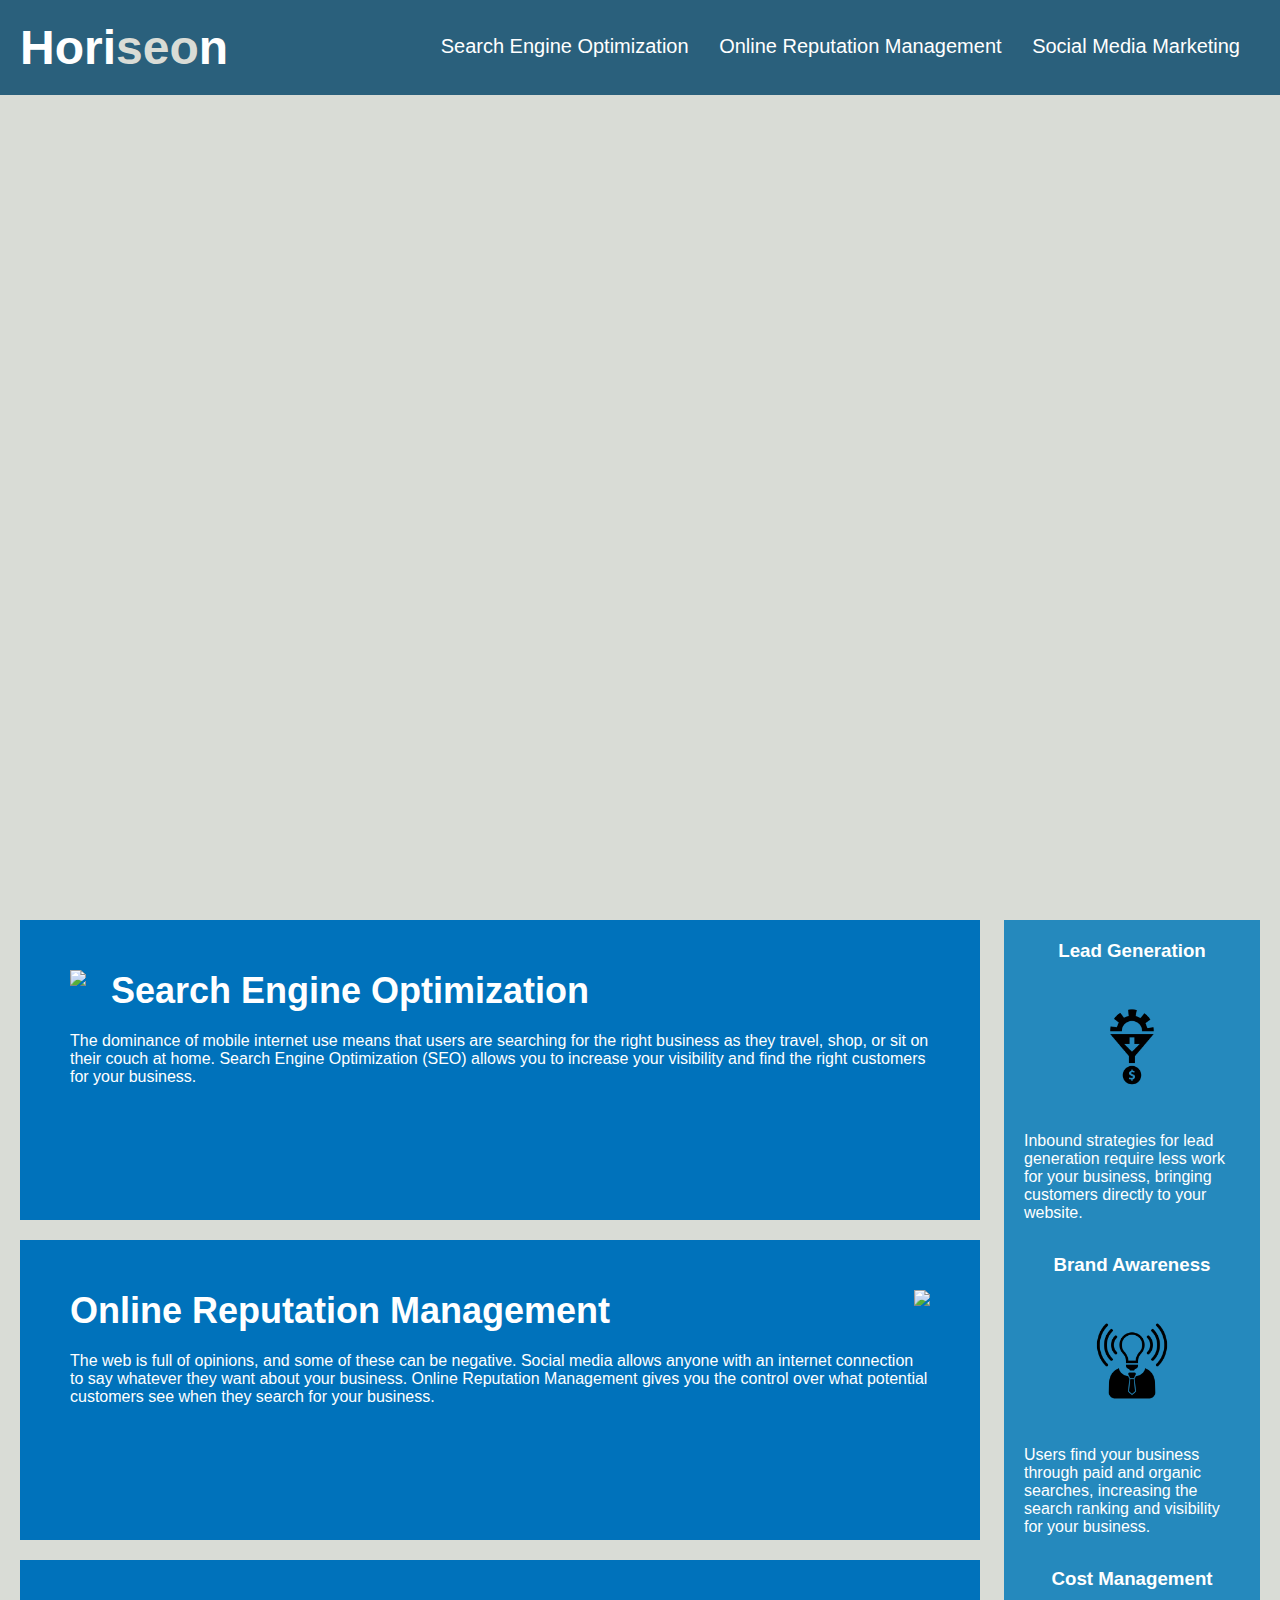
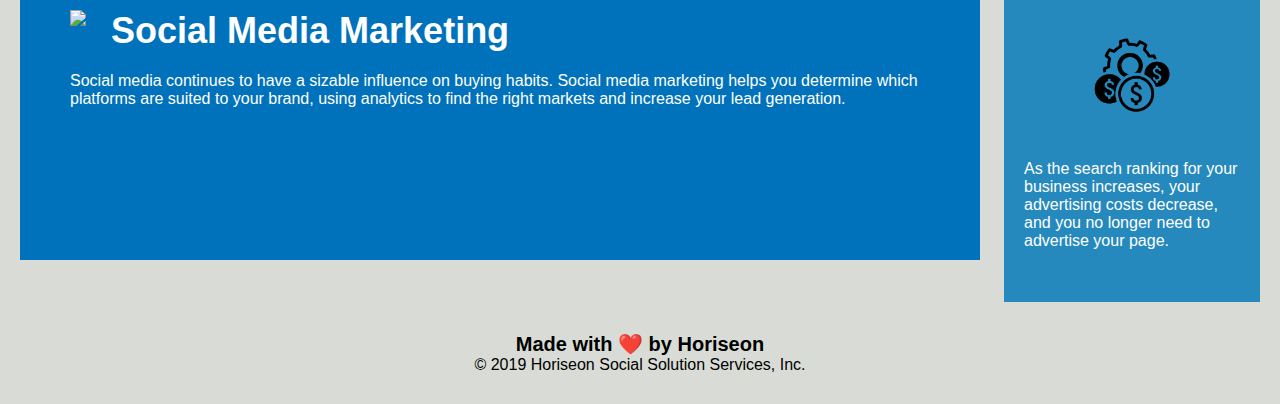
==== index.html @ 498f98c9 "Changed location of index.html" ====
<!DOCTYPE html>
<html lang="en-us">

<head>
    <meta charset="UTF-8" />
    <link rel="stylesheet" href="./assets/css/style.css">
    <title>Horiseon Front Page</title>
</head>

<body>

    <header>
        <div class="header">
            <h1>Hori<span class="seo">seo</span>n</h1>
            <div>
                <ul>
                    <li>
                        <a href="#search-engine-optimization">Search Engine Optimization</a>
                    </li>
                    <li>
                        <a href="#online-reputation-management">Online Reputation Management</a>
                    </li>
                    <li>
                        <a href="#social-media-marketing">Social Media Marketing</a>
                    </li>
                </ul>
            </div>
        </div>
    </header>

        <div class="hero"></div>
        <section class="content">
            <div id="search-engine-optimization">
                <img src="./assets/images/search-engine-optimization.jpg" class="float-left" />
                <h2>Search Engine Optimization</h2>
                <p>
                    The dominance of mobile internet use means that users are searching for the right business as they travel, shop, or sit on their couch at home. Search Engine Optimization (SEO) allows you to increase your visibility and find the right customers for your business.
                </p>
            </div>
            <div id="online-reputation-management" class="online-reputation-management">
                <img src="./assets/images/online-reputation-management.jpg" class="float-right" />
                <h2>Online Reputation Management</h2>
                <p>
                    The web is full of opinions, and some of these can be negative. Social media allows anyone with an internet connection to say whatever they want about your business. Online Reputation Management gives you the control over what potential customers see when they search for your business.
                </p>
            </div>
            <div id="social-media-marketing" class="social-media-marketing">
                <img src="./assets/images/social-media-marketing.jpg" class="float-left" />
                <h2>Social Media Marketing</h2>
                <p>
                    Social media continues to have a sizable influence on buying habits. Social media marketing helps you determine which platforms are suited to your brand, using analytics to find the right markets and increase your lead generation.
                </p>
            </div>
        </section>

    <section class="benefits">
        <article class="benefit-lead">
            <h3>Lead Generation</h3>
            <img src="./assets/images/lead-generation.png" />
            <p>
                Inbound strategies for lead generation require less work for your business, bringing customers directly to your website.
            </p>
        </article>
        <article class="benefit-brand">
            <h3>Brand Awareness</h3>
            <img src="./assets/images/brand-awareness.png" />
            <p>
                Users find your business through paid and organic searches, increasing the search ranking and visibility for your business.
            </p>
        </article>
        <article class="benefit-cost">
            <h3>Cost Management</h3>
            <img src="./assets/images/cost-management.png"></img>
            <p>
                As the search ranking for your business increases, your advertising costs decrease, and you no longer need to advertise your page.
            </p>
        </article>
    </section>

    <div class="footer">
        <h2>Made with ❤️️ by Horiseon</h2>
        <p>
            &copy; 2019 Horiseon Social Solution Services, Inc.
        </p>
    </div>
</body>

</html>
---- assets/css/style.css ----
* {
    box-sizing: border-box;
    padding: 0;
    margin: 0;
}

body {
    background-color: #d9dcd6;
}

.header {
    padding: 20px;
    font-family: 'Trebuchet MS', 'Lucida Sans Unicode', 'Lucida Grande', 'Lucida Sans', Arial, sans-serif;
    background-color: #2a607c;
    color: #ffffff;
}

.header h1 {
    display: inline-block;
    font-size: 48px;
}

.header h1 .seo {
    color: #d9dcd6;
}

.header div {
    padding-top: 15px;
    margin-right: 20px;
    float: right;
    font-family: 'Gill Sans', 'Gill Sans MT', 'Calibri', 'Trebuchet MS', sans-serif;
    font-size: 20px;
}

.header div ul {
    list-style-type: none;
}

.header div ul li {
    display: inline-block;
    margin-left: 25px;
}

a {
    color: #ffffff;
    text-decoration: none;
}

p {
    font-size: 16px;
}

.hero {
    height: 800px;
    width: 100%;
    margin-bottom: 25px;
    background-image: url("../images/digital-marketing-meeting.jpg");
    background-size: cover;
    background-position: center;
}

.float-left {
    float: left;
    margin-right: 25px;
}

.float-right {
    float: right;
    margin-left: 25px;
}

.content {
    width: 75%;
    display: inline-block;
    margin-left: 20px;
}

.benefits {
    margin-right: 20px;
    padding: 20px;
    clear: both;
    float: right;
    width: 20%;
    height: 100%;
    font-family: 'Gill Sans', 'Gill Sans MT', 'Calibri', 'Trebuchet MS', sans-serif;
    background-color: #2589bd;
}

.benefit-lead {
    margin-bottom: 32px;
    color: #ffffff;
}

.benefit-brand {
    margin-bottom: 32px;
    color: #ffffff;
}

.benefit-cost {
    margin-bottom: 32px;
    color: #ffffff;
}

.benefit-lead h3 {
    margin-bottom: 10px;
    text-align: center;
}

.benefit-brand h3 {
    margin-bottom: 10px;
    text-align: center;
}

.benefit-cost h3 {
    margin-bottom: 10px;
    text-align: center;
}

.benefit-lead img {
    display: block;
    margin: 10px auto;
    max-width: 150px;
}

.benefit-brand img {
    display: block;
    margin: 10px auto;
    max-width: 150px;
}

.benefit-cost img {
    display: block;
    margin: 10px auto;
    max-width: 150px;
}

#search-engine-optimization {
    margin-bottom: 20px;
    padding: 50px;
    height: 300px;
    font-family: 'Gill Sans', 'Gill Sans MT', 'Calibri', 'Trebuchet MS', sans-serif;
    background-color: #0072bb;
    color: #ffffff;
}

#online-reputation-management {
    margin-bottom: 20px;
    padding: 50px;
    height: 300px;
    font-family: 'Gill Sans', 'Gill Sans MT', 'Calibri', 'Trebuchet MS', sans-serif;
    background-color: #0072bb;
    color: #ffffff;
}

#social-media-marketing {
    margin-bottom: 20px;
    padding: 50px;
    height: 300px;
    font-family: 'Gill Sans', 'Gill Sans MT', Calibri, 'Trebuchet MS', sans-serif;
    background-color: #0072bb;
    color: #ffffff;
}

#search-engine-optimization img {
    max-height: 200px;
}

#online-reputation-management img {
    max-height: 200px;
}

#social-media-marketing img {
    max-height: 200px;
}

#search-engine-optimization h2 {
    margin-bottom: 20px;
    font-size: 36px;
}

#online-reputation-management h2 {
    margin-bottom: 20px;
    font-size: 36px;
}

#social-media-marketing h2 {
    margin-bottom: 20px;
    font-size: 36px;
}

.footer {
    padding: 30px;
    clear: both;
    font-family: 'Trebuchet MS', 'Lucida Sans Unicode', 'Lucida Grande', 'Lucida Sans', Arial, sans-serif;
    text-align: center;
}

.footer h2 {
    font-size: 20px;
}

section {
    clear: both;
}
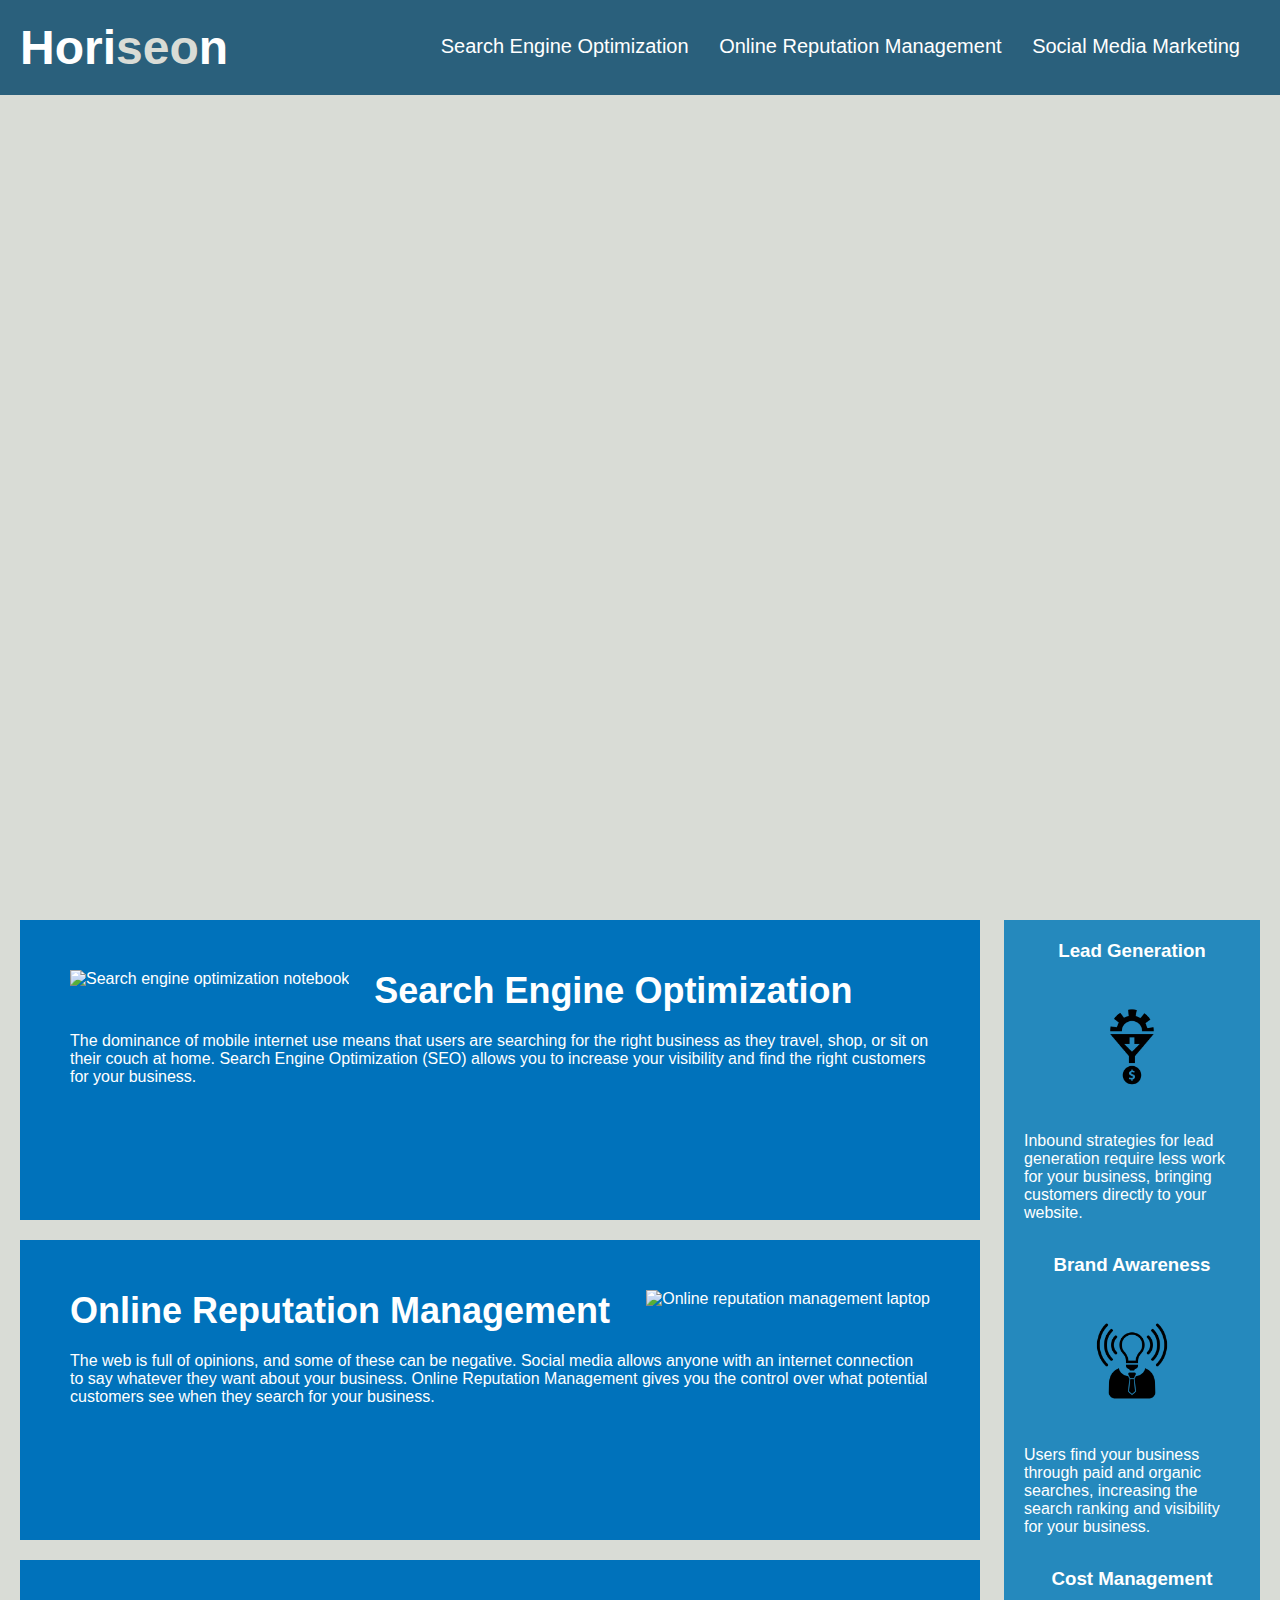
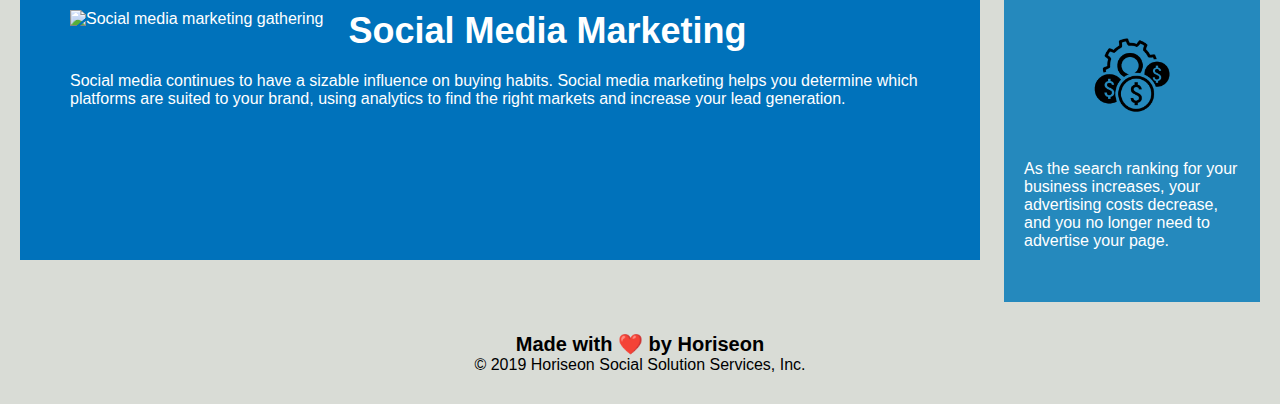
==== commit 3c451a60: "added alts to the images" ====
--- a/index.html
+++ b/index.html
@@ -9,6 +9,7 @@
 
 <body>
 
+    <!-- Header containing links to the content of the page -->
     <header>
         <div class="header">
             <h1>Hori<span class="seo">seo</span>n</h1>
@@ -28,24 +29,25 @@
         </div>
     </header>
 
+    <!-- Main content of the page -->
         <div class="hero"></div>
         <section class="content">
             <div id="search-engine-optimization">
-                <img src="./assets/images/search-engine-optimization.jpg" class="float-left" />
+                <img src="./assets/images/search-engine-optimization.jpg" alt="Search engine optimization notebook" class="float-left" />
                 <h2>Search Engine Optimization</h2>
                 <p>
                     The dominance of mobile internet use means that users are searching for the right business as they travel, shop, or sit on their couch at home. Search Engine Optimization (SEO) allows you to increase your visibility and find the right customers for your business.
                 </p>
             </div>
             <div id="online-reputation-management" class="online-reputation-management">
-                <img src="./assets/images/online-reputation-management.jpg" class="float-right" />
+                <img src="./assets/images/online-reputation-management.jpg" alt="Online reputation management laptop" class="float-right" />
                 <h2>Online Reputation Management</h2>
                 <p>
                     The web is full of opinions, and some of these can be negative. Social media allows anyone with an internet connection to say whatever they want about your business. Online Reputation Management gives you the control over what potential customers see when they search for your business.
                 </p>
             </div>
             <div id="social-media-marketing" class="social-media-marketing">
-                <img src="./assets/images/social-media-marketing.jpg" class="float-left" />
+                <img src="./assets/images/social-media-marketing.jpg" alt="Social media marketing gathering" class="float-left" />
                 <h2>Social Media Marketing</h2>
                 <p>
                     Social media continues to have a sizable influence on buying habits. Social media marketing helps you determine which platforms are suited to your brand, using analytics to find the right markets and increase your lead generation.
@@ -53,24 +55,25 @@
             </div>
         </section>
 
+        <!-- Benefits positioned to the right of the main content -->
     <section class="benefits">
         <article class="benefit-lead">
             <h3>Lead Generation</h3>
-            <img src="./assets/images/lead-generation.png" />
+            <img src="./assets/images/lead-generation.png" alt="Lead generation cog" />
             <p>
                 Inbound strategies for lead generation require less work for your business, bringing customers directly to your website.
             </p>
         </article>
         <article class="benefit-brand">
             <h3>Brand Awareness</h3>
-            <img src="./assets/images/brand-awareness.png" />
+            <img src="./assets/images/brand-awareness.png" alt="Brand awareness lightbulb"/>
             <p>
                 Users find your business through paid and organic searches, increasing the search ranking and visibility for your business.
             </p>
         </article>
         <article class="benefit-cost">
             <h3>Cost Management</h3>
-            <img src="./assets/images/cost-management.png"></img>
+            <img src="./assets/images/cost-management.png" alt="Cost management cogs and dollar signs"/>
             <p>
                 As the search ranking for your business increases, your advertising costs decrease, and you no longer need to advertise your page.
             </p>
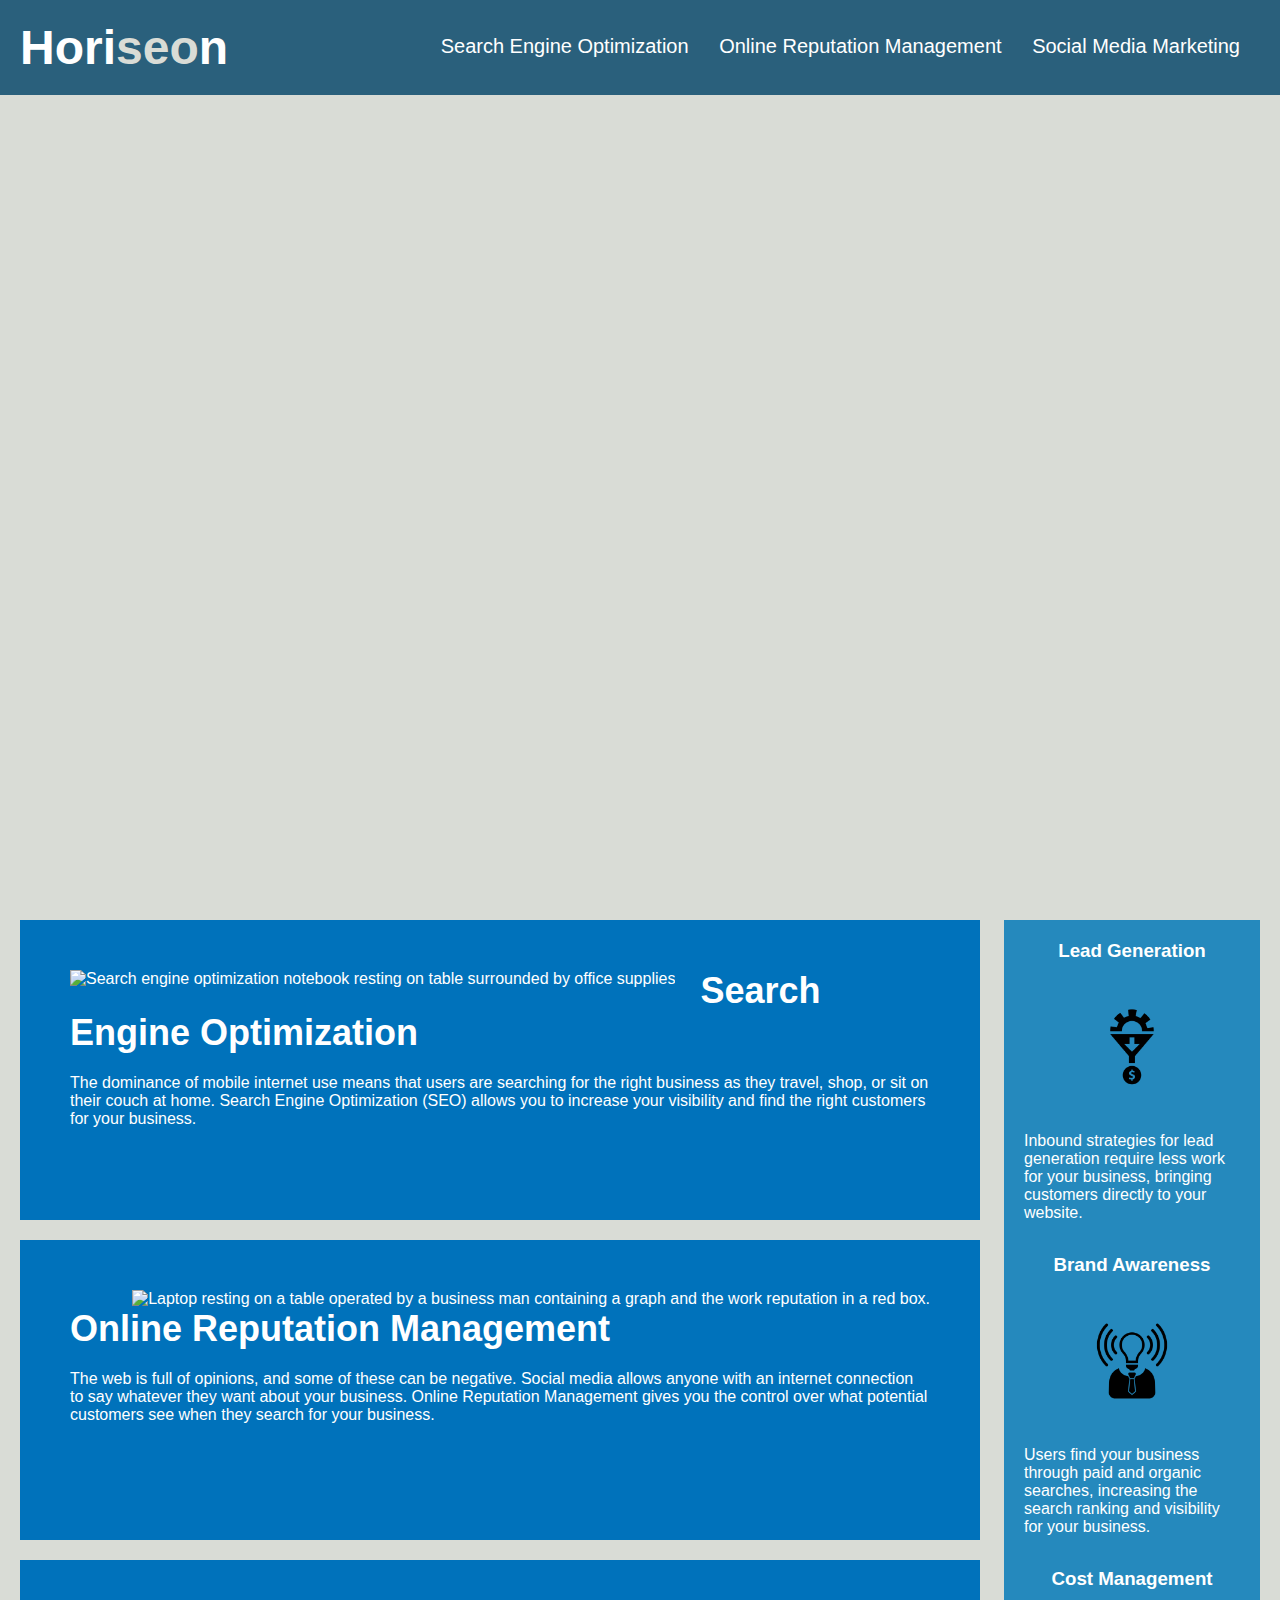
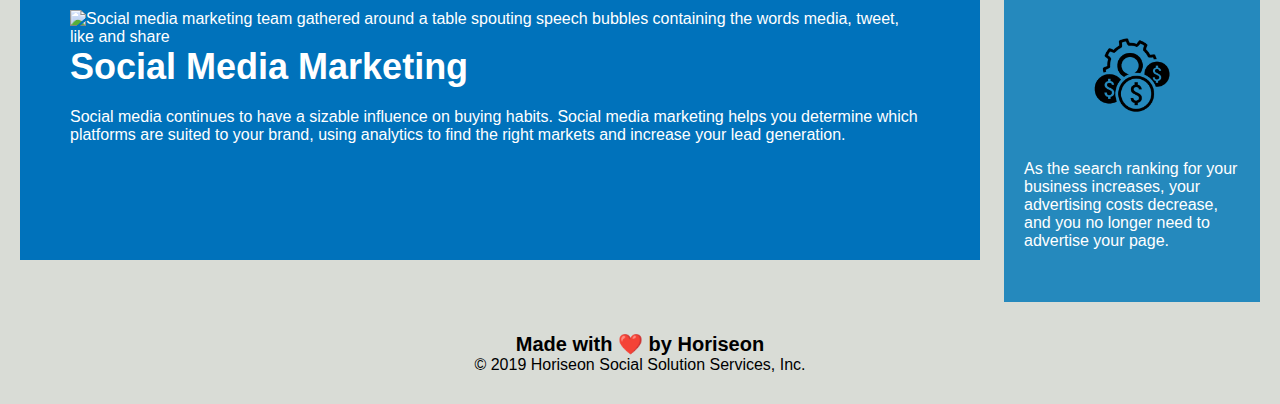
==== commit 7292b42c: "updated attribute alts to be more descriptive" ====
--- a/index.html
+++ b/index.html
@@ -10,8 +10,7 @@
 <body>
 
     <!-- Header containing links to the content of the page -->
-    <header>
-        <div class="header">
+        <header class="header">
             <h1>Hori<span class="seo">seo</span>n</h1>
             <div>
                 <ul>
@@ -26,60 +25,75 @@
                     </li>
                 </ul>
             </div>
-        </div>
-    </header>
+        </header>
 
     <!-- Main content of the page -->
-        <div class="hero"></div>
+    <!-- "Hero class is the main image of the page" -->
+        <figure class="hero"></figure>
         <section class="content">
-            <div id="search-engine-optimization">
-                <img src="./assets/images/search-engine-optimization.jpg" alt="Search engine optimization notebook" class="float-left" />
+
+            <!-- "search-engine-optimization" was updated to an id so the attribute in the header will link to it." -->
+            <!-- Search Engine optimization portion -->
+            <article id="search-engine-optimization">
+                <img src="./assets/images/search-engine-optimization.jpg" alt="Search engine optimization notebook resting on table surrounded by office supplies" class="float-left" />
                 <h2>Search Engine Optimization</h2>
                 <p>
                     The dominance of mobile internet use means that users are searching for the right business as they travel, shop, or sit on their couch at home. Search Engine Optimization (SEO) allows you to increase your visibility and find the right customers for your business.
                 </p>
-            </div>
-            <div id="online-reputation-management" class="online-reputation-management">
-                <img src="./assets/images/online-reputation-management.jpg" alt="Online reputation management laptop" class="float-right" />
+            </article>
+
+            <!-- Online reputation portion -->
+            <article id="online-reputation-management" class="online-reputation-management">
+                <img src="./assets/images/online-reputation-management.jpg" alt="Laptop resting on a table operated by a business man containing a graph and the work reputation in a red box." class="float-right" />
                 <h2>Online Reputation Management</h2>
                 <p>
                     The web is full of opinions, and some of these can be negative. Social media allows anyone with an internet connection to say whatever they want about your business. Online Reputation Management gives you the control over what potential customers see when they search for your business.
                 </p>
-            </div>
-            <div id="social-media-marketing" class="social-media-marketing">
-                <img src="./assets/images/social-media-marketing.jpg" alt="Social media marketing gathering" class="float-left" />
+            </article>
+
+            <!-- Social media marketing portion -->
+            <article id="social-media-marketing" class="social-media-marketing">
+                <img src="./assets/images/social-media-marketing.jpg" alt="Social media marketing team gathered around a table spouting speech bubbles containing the words media, tweet, like and share" class="float-left" />
                 <h2>Social Media Marketing</h2>
                 <p>
                     Social media continues to have a sizable influence on buying habits. Social media marketing helps you determine which platforms are suited to your brand, using analytics to find the right markets and increase your lead generation.
                 </p>
-            </div>
+            </article>
+            
         </section>
 
         <!-- Benefits positioned to the right of the main content -->
-    <section class="benefits">
+    <aside class="benefits">
+        <!-- "lead generation" portion of the aside -->
         <article class="benefit-lead">
             <h3>Lead Generation</h3>
-            <img src="./assets/images/lead-generation.png" alt="Lead generation cog" />
+            <img src="./assets/images/lead-generation.png" alt="Cog being funneled into a money bag" />
             <p>
                 Inbound strategies for lead generation require less work for your business, bringing customers directly to your website.
             </p>
         </article>
+
+        <!-- "brand awareness" portion of the aside -->
         <article class="benefit-brand">
             <h3>Brand Awareness</h3>
-            <img src="./assets/images/brand-awareness.png" alt="Brand awareness lightbulb"/>
+            <img src="./assets/images/brand-awareness.png" alt="lightbulb transmitting light outward"/>
             <p>
                 Users find your business through paid and organic searches, increasing the search ranking and visibility for your business.
             </p>
         </article>
+
+        <!-- "cost management" portion of the aside -->
         <article class="benefit-cost">
             <h3>Cost Management</h3>
-            <img src="./assets/images/cost-management.png" alt="Cost management cogs and dollar signs"/>
+            <img src="./assets/images/cost-management.png" alt="Cog surrounded by money bags"/>
             <p>
                 As the search ranking for your business increases, your advertising costs decrease, and you no longer need to advertise your page.
             </p>
         </article>
-    </section>
+        
+    </aside>
 
+    <!-- Footer containing copyright info -->
     <div class="footer">
         <h2>Made with ❤️️ by Horiseon</h2>
         <p>
--- a/assets/css/style.css
+++ b/assets/css/style.css
@@ -1,13 +1,16 @@
+/* all elements on page are bordered boxes */
 * {
     box-sizing: border-box;
     padding: 0;
     margin: 0;
 }
 
+/* Background of webpage is grey */
 body {
     background-color: #d9dcd6;
 }
 
+/* Header background */
 .header {
     padding: 20px;
     font-family: 'Trebuchet MS', 'Lucida Sans Unicode', 'Lucida Grande', 'Lucida Sans', Arial, sans-serif;
@@ -15,15 +18,18 @@
     color: #ffffff;
 }
 
+/* h1 contains "HORISEON" text */
 .header h1 {
     display: inline-block;
     font-size: 48px;
 }
 
+/* changes "SEO" in the header to a different color */
 .header h1 .seo {
     color: #d9dcd6;
 }
 
+/* Positions the attributes toward the top right of the page */
 .header div {
     padding-top: 15px;
     margin-right: 20px;
@@ -32,15 +38,14 @@
     font-size: 20px;
 }
 
-.header div ul {
+/* attribute design within the header */
+.header div ul li {
+    display: inline-block;
+    margin-left: 25px;
     list-style-type: none;
 }
 
-.header div ul li {
-    display: inline-block;
-    margin-left: 25px;
-}
-
+/* attribute text within the header */
 a {
     color: #ffffff;
     text-decoration: none;
@@ -50,6 +55,7 @@
     font-size: 16px;
 }
 
+/* Main image of the page */
 .hero {
     height: 800px;
     width: 100%;
@@ -59,22 +65,26 @@
     background-position: center;
 }
 
+/* Floats images to the left side of the article */
 .float-left {
     float: left;
     margin-right: 25px;
 }
 
+/* Floats images to the right side of the article */
 .float-right {
     float: right;
     margin-left: 25px;
 }
 
+/* Section containing the main content */
 .content {
     width: 75%;
     display: inline-block;
     margin-left: 20px;
 }
 
+/* Background box for the items containing the "benefits" */
 .benefits {
     margin-right: 20px;
     padding: 20px;
@@ -86,55 +96,27 @@
     background-color: #2589bd;
 }
 
-.benefit-lead {
+/* Condensed */
+.benefit-lead, .benefit-cost, .benefit-brand{
     margin-bottom: 32px;
     color: #ffffff;
 }
 
-.benefit-brand {
-    margin-bottom: 32px;
-    color: #ffffff;
-}
-
-.benefit-cost {
-    margin-bottom: 32px;
-    color: #ffffff;
-}
-
-.benefit-lead h3 {
+/* Condensed */
+.benefit-lead h3, .benefit-brand h3, .benefit-cost h3 {
     margin-bottom: 10px;
     text-align: center;
 }
 
-.benefit-brand h3 {
-    margin-bottom: 10px;
-    text-align: center;
-}
-
-.benefit-cost h3 {
-    margin-bottom: 10px;
-    text-align: center;
-}
-
-.benefit-lead img {
+/* Condensed */
+.benefit-lead img, .benefit-brand img, .benefit-cost img {
     display: block;
     margin: 10px auto;
     max-width: 150px;
 }
 
-.benefit-brand img {
-    display: block;
-    margin: 10px auto;
-    max-width: 150px;
-}
-
-.benefit-cost img {
-    display: block;
-    margin: 10px auto;
-    max-width: 150px;
-}
-
-#search-engine-optimization {
+/* Condensed */
+#search-engine-optimization, #online-reputation-management, #social-media-marketing {
     margin-bottom: 20px;
     padding: 50px;
     height: 300px;
@@ -143,47 +125,13 @@
     color: #ffffff;
 }
 
-#online-reputation-management {
-    margin-bottom: 20px;
-    padding: 50px;
-    height: 300px;
-    font-family: 'Gill Sans', 'Gill Sans MT', 'Calibri', 'Trebuchet MS', sans-serif;
-    background-color: #0072bb;
-    color: #ffffff;
-}
-
-#social-media-marketing {
-    margin-bottom: 20px;
-    padding: 50px;
-    height: 300px;
-    font-family: 'Gill Sans', 'Gill Sans MT', Calibri, 'Trebuchet MS', sans-serif;
-    background-color: #0072bb;
-    color: #ffffff;
-}
-
-#search-engine-optimization img {
+/* Condensed */
+#search-engine-optimization img, #social-media-marketing img, #online-reputation-management img {
     max-height: 200px;
 }
 
-#online-reputation-management img {
-    max-height: 200px;
-}
-
-#social-media-marketing img {
-    max-height: 200px;
-}
-
-#search-engine-optimization h2 {
-    margin-bottom: 20px;
-    font-size: 36px;
-}
-
-#online-reputation-management h2 {
-    margin-bottom: 20px;
-    font-size: 36px;
-}
-
-#social-media-marketing h2 {
+/* Condensed */
+#search-engine-optimization h2, #online-reputation-management h2, #social-media-marketing h2 {
     margin-bottom: 20px;
     font-size: 36px;
 }
